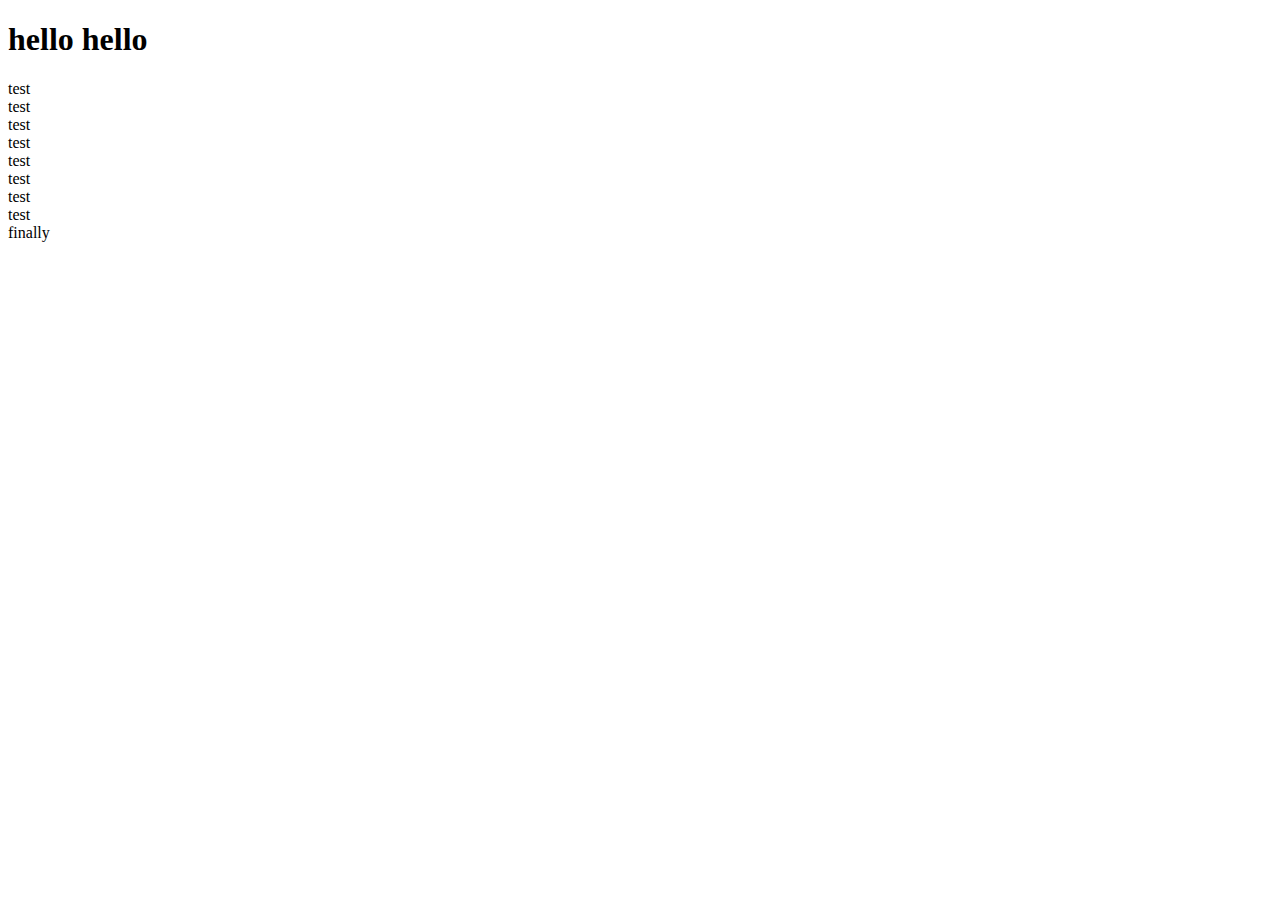
==== index.html @ 5a9c969f "updated" ====
<!DOCTYPE html>
<html>
	<head>
        <style>
            .div{
                background-color: aqua;
                width: 100px;
                height: 200px;
            }
            .div{
                background-color: aqua;
                width: 100px;
                height: 200px;
            }
        </style>
        <link rel="stylesheet" href="https://cdnjs.cloudflare.com/ajax/libs/animate.css/3.7.0/animate.min.css">
	</head>
	<body>
        <div class="jona">
            <h1>hello hello</h1>
        </div>
        <div class="axel">
            <div>test</div>
            <div>test</div>
            <div>test</div>
            <div>test</div>
            <div>test</div>
            <div>test</div>
            <div>test</div>
            <div>test</div>
            <div>finally</div>
        </div>   
	</body>
</html>
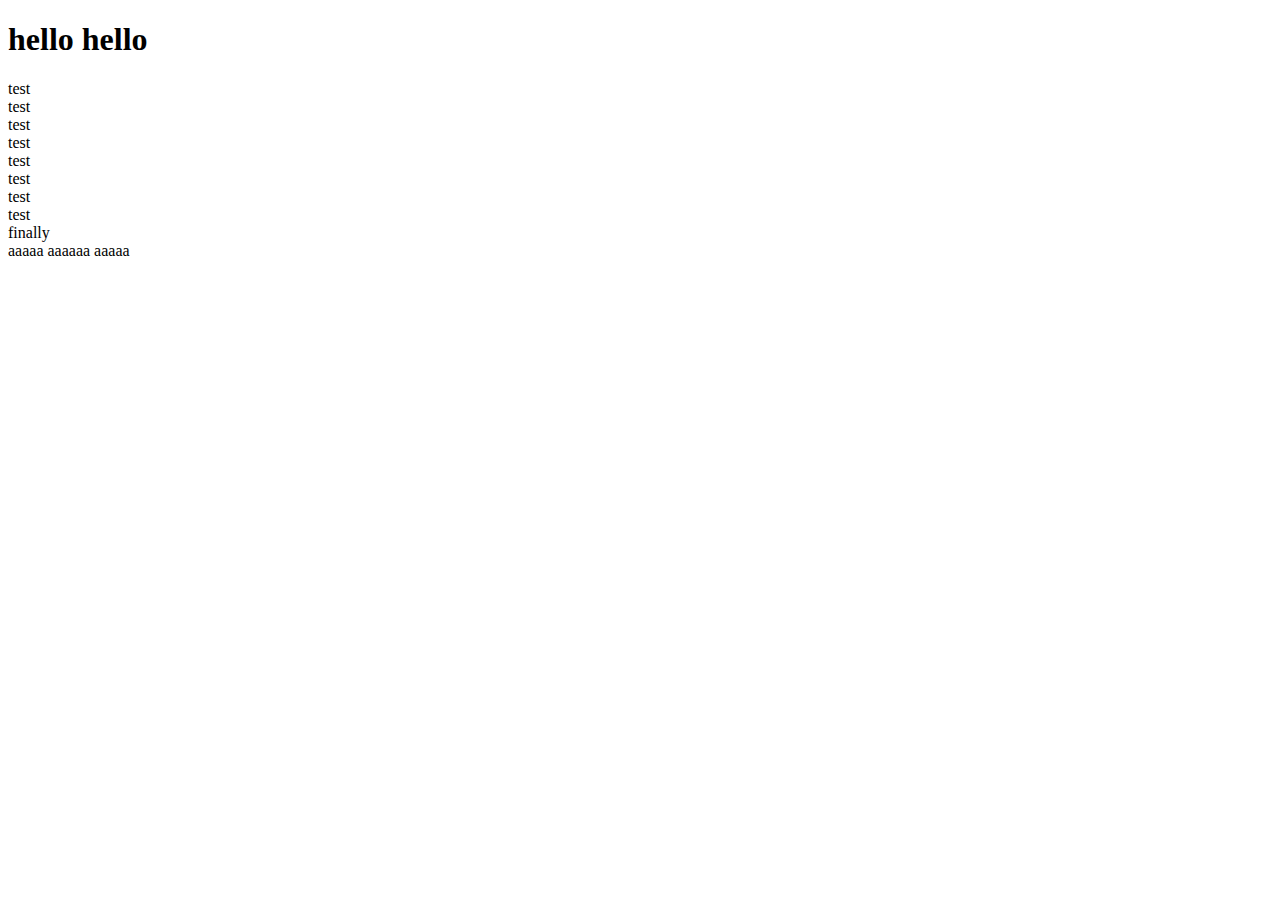
==== commit 222a28f2: "testd" ====
--- a/index.html
+++ b/index.html
@@ -29,6 +29,9 @@
             <div>test</div>
             <div>test</div>
             <div>finally</div>
+            aaaaa
+            aaaaaa
+            aaaaa
         </div>   
 	</body>
 </html>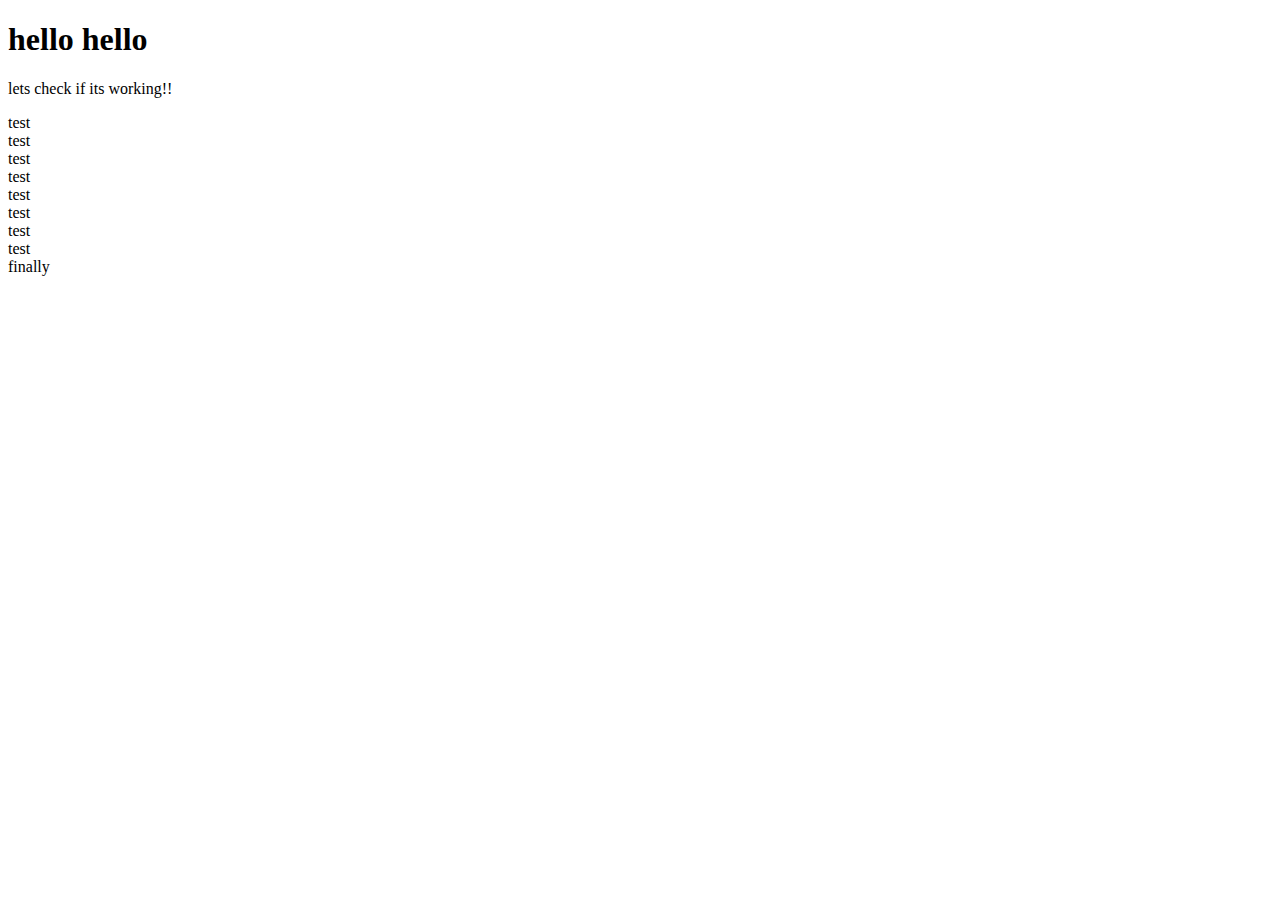
==== commit 604b2668: "check" ====
--- a/index.html
+++ b/index.html
@@ -1,37 +1,39 @@
 <!DOCTYPE html>
 <html>
-	<head>
-        <style>
-            .div{
-                background-color: aqua;
-                width: 100px;
-                height: 200px;
-            }
-            .div{
-                background-color: aqua;
-                width: 100px;
-                height: 200px;
-            }
-        </style>
-        <link rel="stylesheet" href="https://cdnjs.cloudflare.com/ajax/libs/animate.css/3.7.0/animate.min.css">
-	</head>
-	<body>
-        <div class="jona">
-            <h1>hello hello</h1>
-        </div>
-        <div class="axel">
-            <div>test</div>
-            <div>test</div>
-            <div>test</div>
-            <div>test</div>
-            <div>test</div>
-            <div>test</div>
-            <div>test</div>
-            <div>test</div>
-            <div>finally</div>
-            aaaaa
-            aaaaaa
-            aaaaa
-        </div>   
-	</body>
+
+<head>
+    <style>
+        .div {
+            background-color: aqua;
+            width: 100px;
+            height: 200px;
+        }
+
+        .div {
+            background-color: aqua;
+            width: 100px;
+            height: 200px;
+        }
+    </style>
+    <link rel="stylesheet" href="https://cdnjs.cloudflare.com/ajax/libs/animate.css/3.7.0/animate.min.css">
+</head>
+
+<body>
+    <div class="jona">
+        <h1>hello hello</h1>
+        <p>lets check if its working!!</p>
+    </div>
+    <div class="axel">
+        <div>test</div>
+        <div>test</div>
+        <div>test</div>
+        <div>test</div>
+        <div>test</div>
+        <div>test</div>
+        <div>test</div>
+        <div>test</div>
+        <div>finally</div>
+    </div>
+</body>
+
 </html>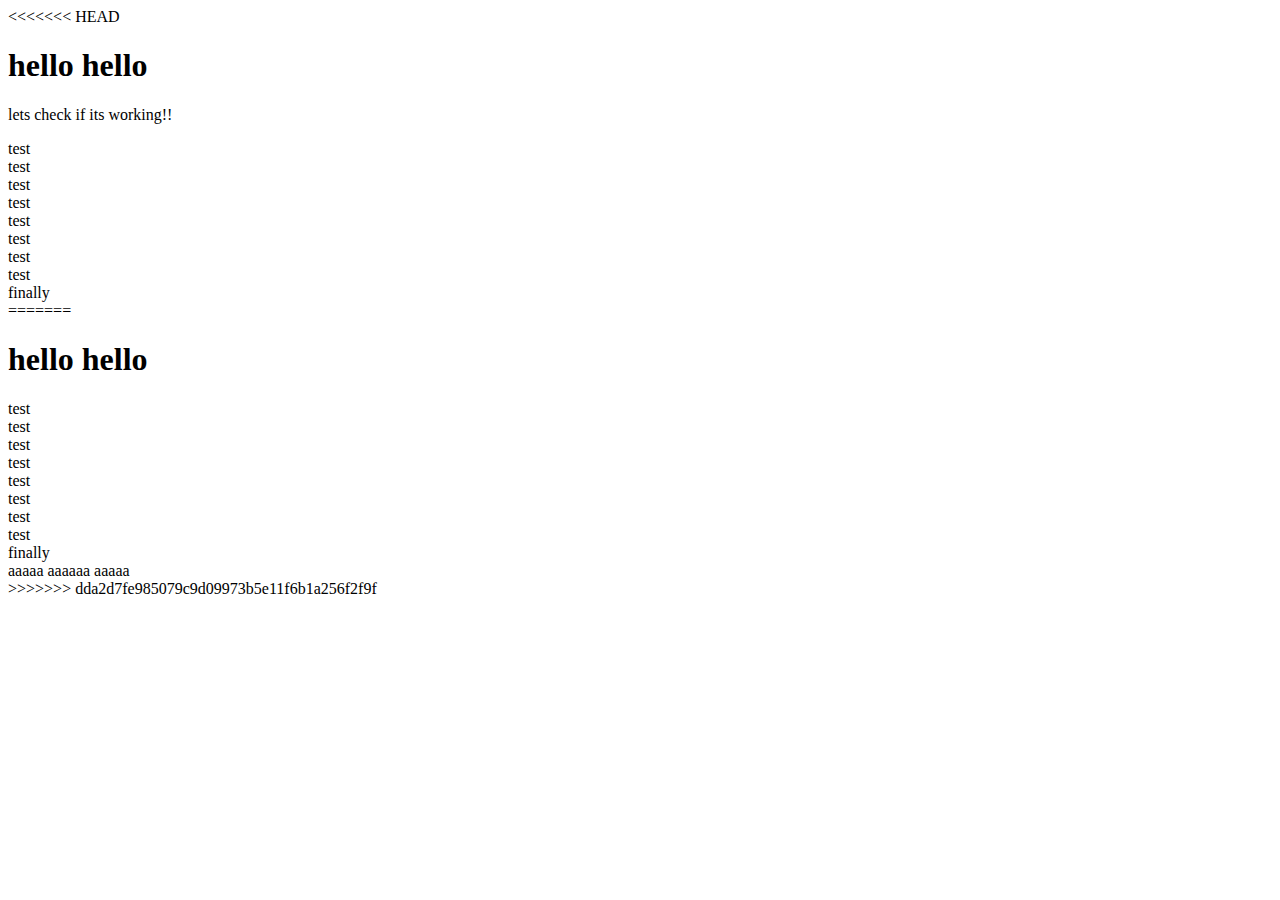
==== commit 673e28a9: "pic and combine" ====
--- a/index.html
+++ b/index.html
@@ -1,5 +1,6 @@
 <!DOCTYPE html>
 <html>
+<<<<<<< HEAD
 
 <head>
     <style>
@@ -36,4 +37,40 @@
     </div>
 </body>
 
+=======
+	<head>
+        <style>
+            .div{
+                background-color: aqua;
+                width: 100px;
+                height: 200px;
+            }
+            .div{
+                background-color: aqua;
+                width: 100px;
+                height: 200px;
+            }
+        </style>
+        <link rel="stylesheet" href="https://cdnjs.cloudflare.com/ajax/libs/animate.css/3.7.0/animate.min.css">
+	</head>
+	<body>
+        <div class="jona">
+            <h1>hello hello</h1>
+        </div>
+        <div class="axel">
+            <div>test</div>
+            <div>test</div>
+            <div>test</div>
+            <div>test</div>
+            <div>test</div>
+            <div>test</div>
+            <div>test</div>
+            <div>test</div>
+            <div>finally</div>
+            aaaaa
+            aaaaaa
+            aaaaa
+        </div>   
+	</body>
+>>>>>>> dda2d7fe985079c9d09973b5e11f6b1a256f2f9f
 </html>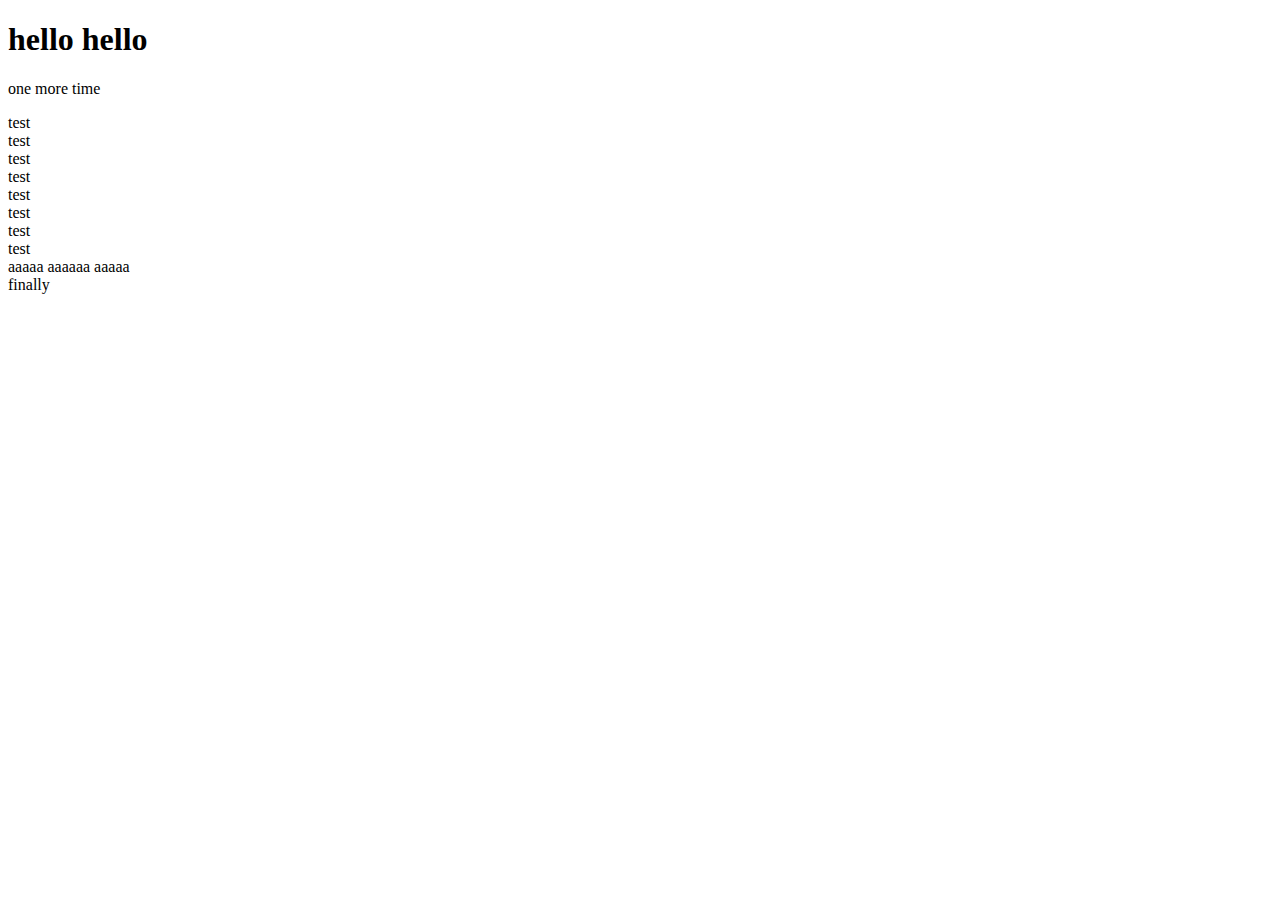
==== commit 62d64a0d: "bllaaaa rick and morty" ====
--- a/index.html
+++ b/index.html
@@ -1,6 +1,5 @@
 <!DOCTYPE html>
 <html>
-<<<<<<< HEAD
 
 <head>
     <style>
@@ -22,7 +21,8 @@
 <body>
     <div class="jona">
         <h1>hello hello</h1>
-        <p>lets check if its working!!</p>
+        <p>one more time</p>
+        
     </div>
     <div class="axel">
         <div>test</div>
@@ -33,44 +33,10 @@
         <div>test</div>
         <div>test</div>
         <div>test</div>
+        aaaaa
+        aaaaaa
+        aaaaa
         <div>finally</div>
     </div>
 </body>
-
-=======
-	<head>
-        <style>
-            .div{
-                background-color: aqua;
-                width: 100px;
-                height: 200px;
-            }
-            .div{
-                background-color: aqua;
-                width: 100px;
-                height: 200px;
-            }
-        </style>
-        <link rel="stylesheet" href="https://cdnjs.cloudflare.com/ajax/libs/animate.css/3.7.0/animate.min.css">
-	</head>
-	<body>
-        <div class="jona">
-            <h1>hello hello</h1>
-        </div>
-        <div class="axel">
-            <div>test</div>
-            <div>test</div>
-            <div>test</div>
-            <div>test</div>
-            <div>test</div>
-            <div>test</div>
-            <div>test</div>
-            <div>test</div>
-            <div>finally</div>
-            aaaaa
-            aaaaaa
-            aaaaa
-        </div>   
-	</body>
->>>>>>> dda2d7fe985079c9d09973b5e11f6b1a256f2f9f
 </html>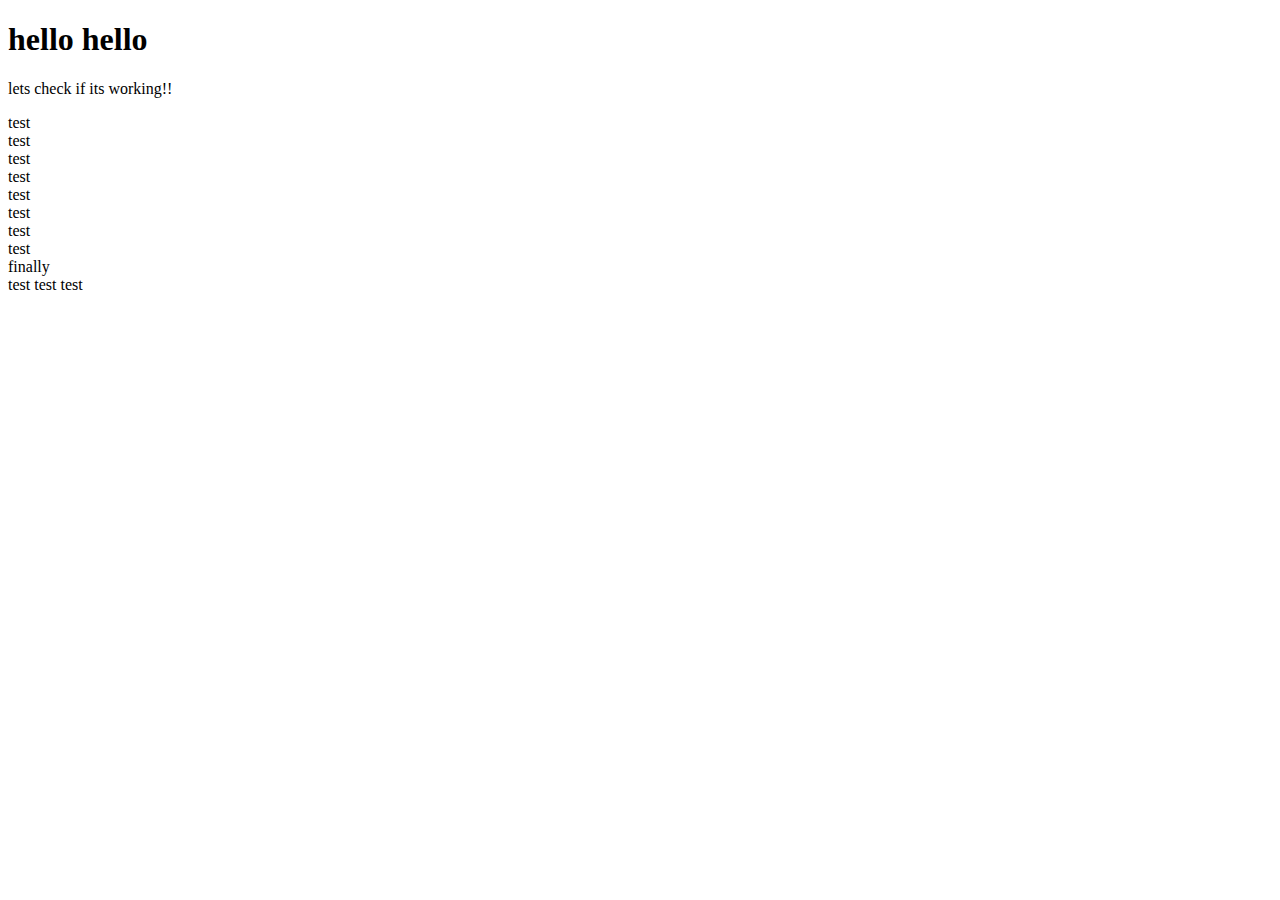
==== commit 16e7d1ef: "d" ====
--- a/index.html
+++ b/index.html
@@ -21,8 +21,7 @@
 <body>
     <div class="jona">
         <h1>hello hello</h1>
-        <p>one more time</p>
-        
+        <p>lets check if its working!!</p>
     </div>
     <div class="axel">
         <div>test</div>
@@ -33,10 +32,11 @@
         <div>test</div>
         <div>test</div>
         <div>test</div>
-        aaaaa
-        aaaaaa
-        aaaaa
         <div>finally</div>
+        test
+        test
+        test
     </div>
 </body>
+
 </html>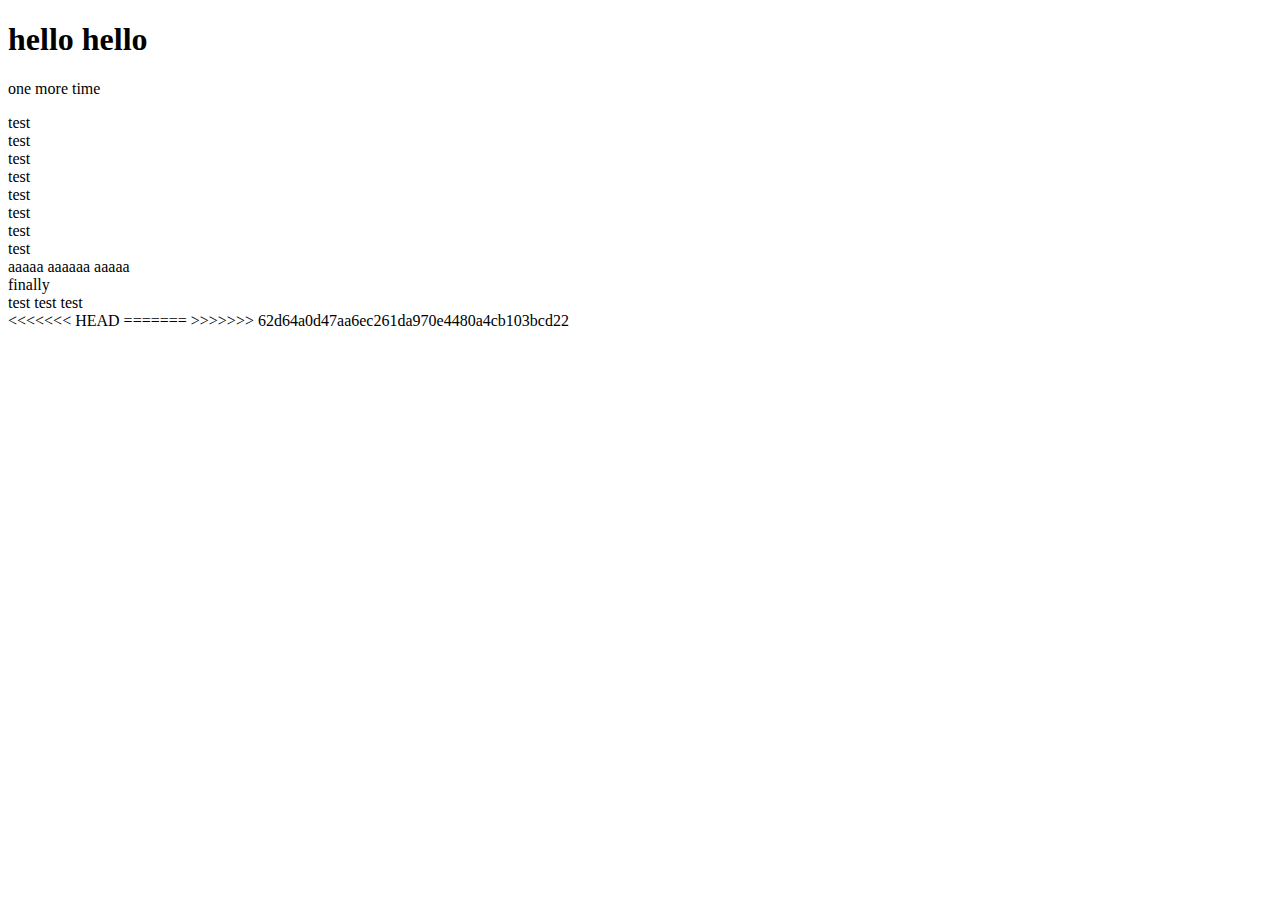
==== commit c895bec5: "ad" ====
--- a/index.html
+++ b/index.html
@@ -21,7 +21,8 @@
 <body>
     <div class="jona">
         <h1>hello hello</h1>
-        <p>lets check if its working!!</p>
+        <p>one more time</p>
+        
     </div>
     <div class="axel">
         <div>test</div>
@@ -32,11 +33,17 @@
         <div>test</div>
         <div>test</div>
         <div>test</div>
+        aaaaa
+        aaaaaa
+        aaaaa
         <div>finally</div>
         test
         test
         test
     </div>
 </body>
+<<<<<<< HEAD
 
+=======
+>>>>>>> 62d64a0d47aa6ec261da970e4480a4cb103bcd22
 </html>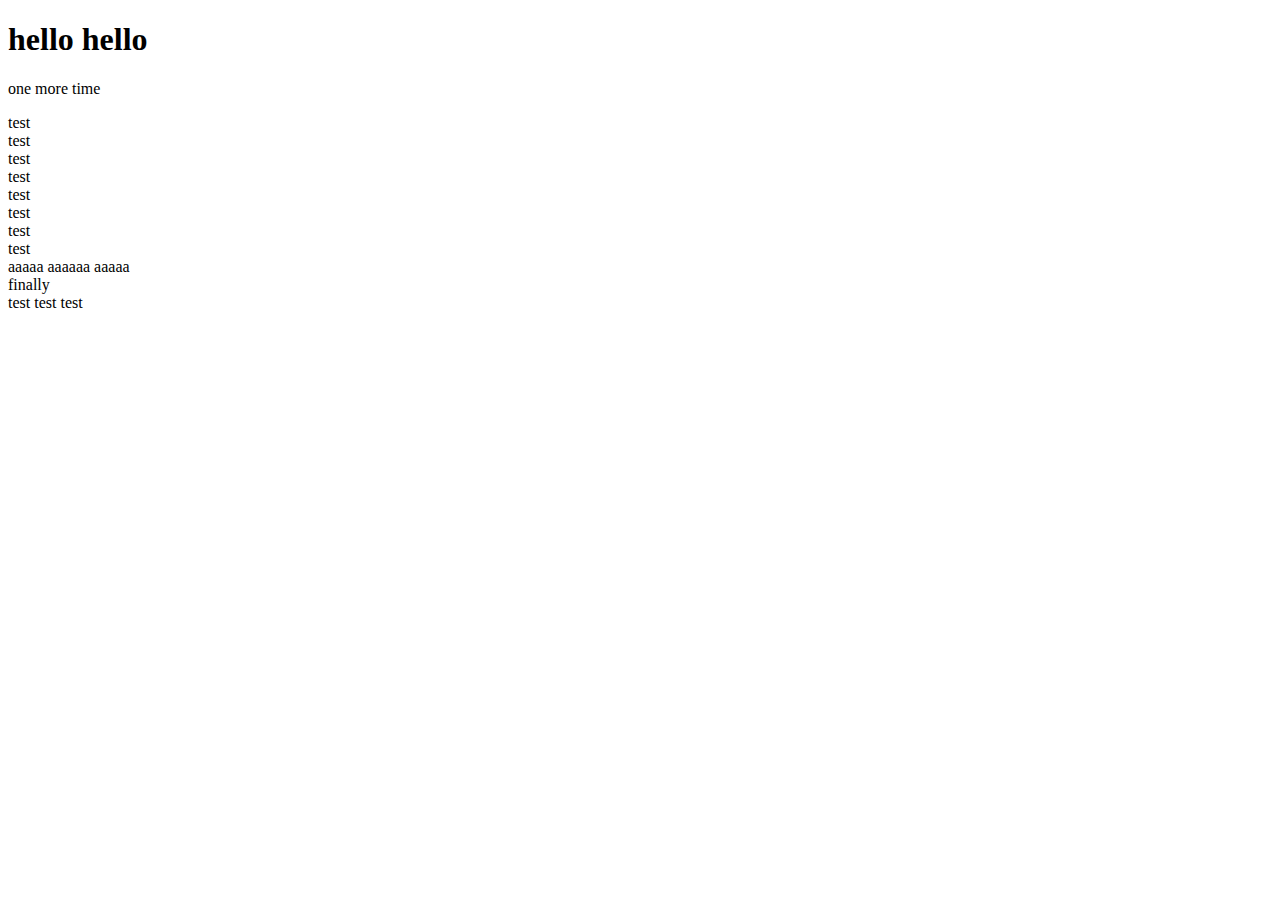
==== commit 93f0703a: "aqd" ====
--- a/index.html
+++ b/index.html
@@ -42,8 +42,4 @@
         test
     </div>
 </body>
-<<<<<<< HEAD
-
-=======
->>>>>>> 62d64a0d47aa6ec261da970e4480a4cb103bcd22
 </html>